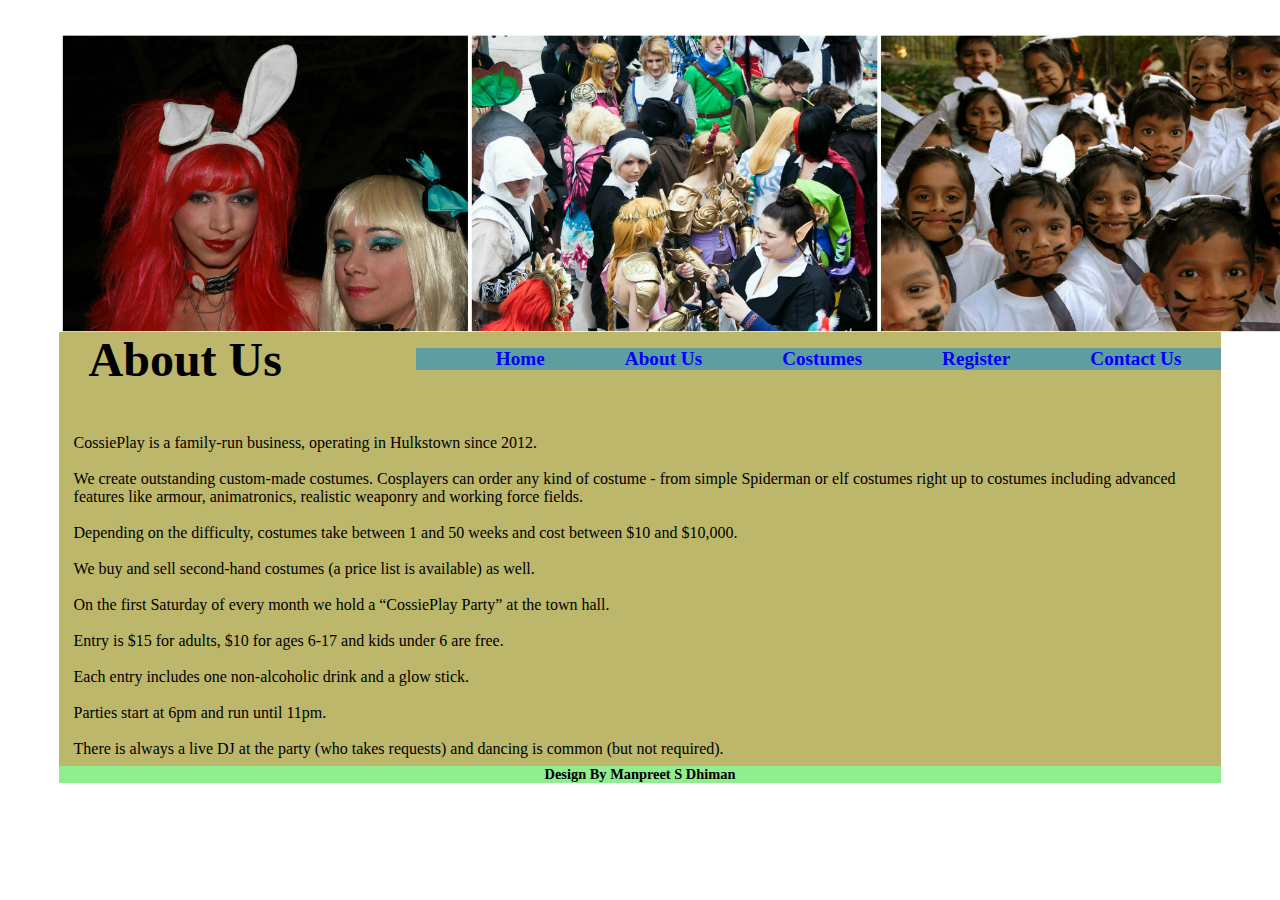
==== about_us.html @ 44657b24 "Add files via upload" ====
<!doctype html>
<html>
<head>
<meta charset="utf-8">
<title>About Us</title>
<link href="styles.css" rel="stylesheet" type="text/css">
<script>
     function run_first() {
		var id_var = sessionStorage.li_id;
		if(id_var) {
			document.getElementById(id_var).style.backgroundColor = "gray";
		}
	}
	
	function nav_li_selected(li_id) {	
		for(i = 0; i < 5; i++) {
			document.getElementById(i.toString()).style.backgroundColor = "";
		}
		document.getElementById(li_id.toString()).style.backgroundColor = "gray";
		
		//store li_id in sessionStorage
		sessionStorage.li_id = li_id.toString();		
	}


</script>
</head>

<body onLoad="run_first()">
	<div id="wrapper">
	<header>
    	<img src="images/BeFunky Collage.jpg" alt="Logo">
    	<h1>About Us</h1>
     </header> 
        <nav>
        	<ul>
            	<li><a href="index.html" id ="0" onClick="nav_li_selected(0)">Home</a></li>
               	<li><a href="about_us.html" id ="1" onClick="nav_li_selected(1)">About Us</a></li>
                <li><a href="Costumes.html" id ="2" onClick="nav_li_selected(2)">Costumes</a></li>
                <li><a href="Register.html" id ="3" onClick="nav_li_selected(3)">Register</a></li>
                <li><a href="ContactUs.html" id ="4" onClick="nav_li_selected(4)">Contact Us</a></li>
            </ul>
        </nav>
        <h1 id="main_h1"></h1>
    <section id="col1">
    	<h2></h2>
        <p>
        
			<br>CossiePlay is a family-run business, operating in Hulkstown since 2012. <br/>
<br>We create outstanding custom-made costumes. Cosplayers can order any kind of costume - from simple Spiderman or elf costumes right up to costumes including advanced features like armour, animatronics, realistic weaponry and working force fields. <br/>
<br>Depending on the difficulty, costumes take between 1 and 50 weeks and cost between $10 and $10,000.<br/>
	<br>We buy and sell second-hand costumes (a price list is available) as well.<br/>
<br>On the first Saturday of every month we hold a “CossiePlay Party” at the town hall.<br/> 
<br>Entry is $15 for adults, $10 for ages 6-17 and kids under 6 are free.<br/>
<br>Each entry includes one non-alcoholic drink and a glow stick.<br/>
<br>Parties start at 6pm and run until 11pm.<br/>
         <br>There is always a live DJ at the party (who takes requests) and dancing is common (but not required). <br/>

        </p>
    </section>
    
    <footer><h3>Design By Manpreet S Dhiman</h3></footer>
    </div>
</body>
</html>
---- styles.css ----
@charset "utf-8";
#wrapper {
	width: 92%;
	margin: 0 auto;
	background-color:darkkhaki;
}
header {
	height:50px;
}
header h1 {
	font-size:300%;
	padding: 30px;
}
header img {
	float:left;
	clear: both;
}
nav ul {
	float:right;
	background-color:cadetblue;
}
nav ul li {
	list-style:none;
	float:left;
	
	font-size:120%;
}

nav ul li a {
	text-decoration: none;
	display: block;
	padding-left: 40px;
	padding-right: 40px;
	font-weight: bold;
	color: blue;
}

header nav ul li a:hover {
	background-color: white;
	
}

#main_h1 {
	clear:both;
}
#col1 {
	width: 95%;
	float: left;
	height: 360px;
	margin: 5px 15px 5px 10px;
	padding: 5px;
	font-size: 100%;
}
#col2 {
	width: 88%;
	float: left;
	height: 250px;
	margin: 5px 15px 5px 10px;
	padding: 5px;
	font-size: 100%;
}


footer {
	clear: both;
	background-color: lightgreen;
}
footer h3 {
	font-size: 90%;
	text-align: center;
}
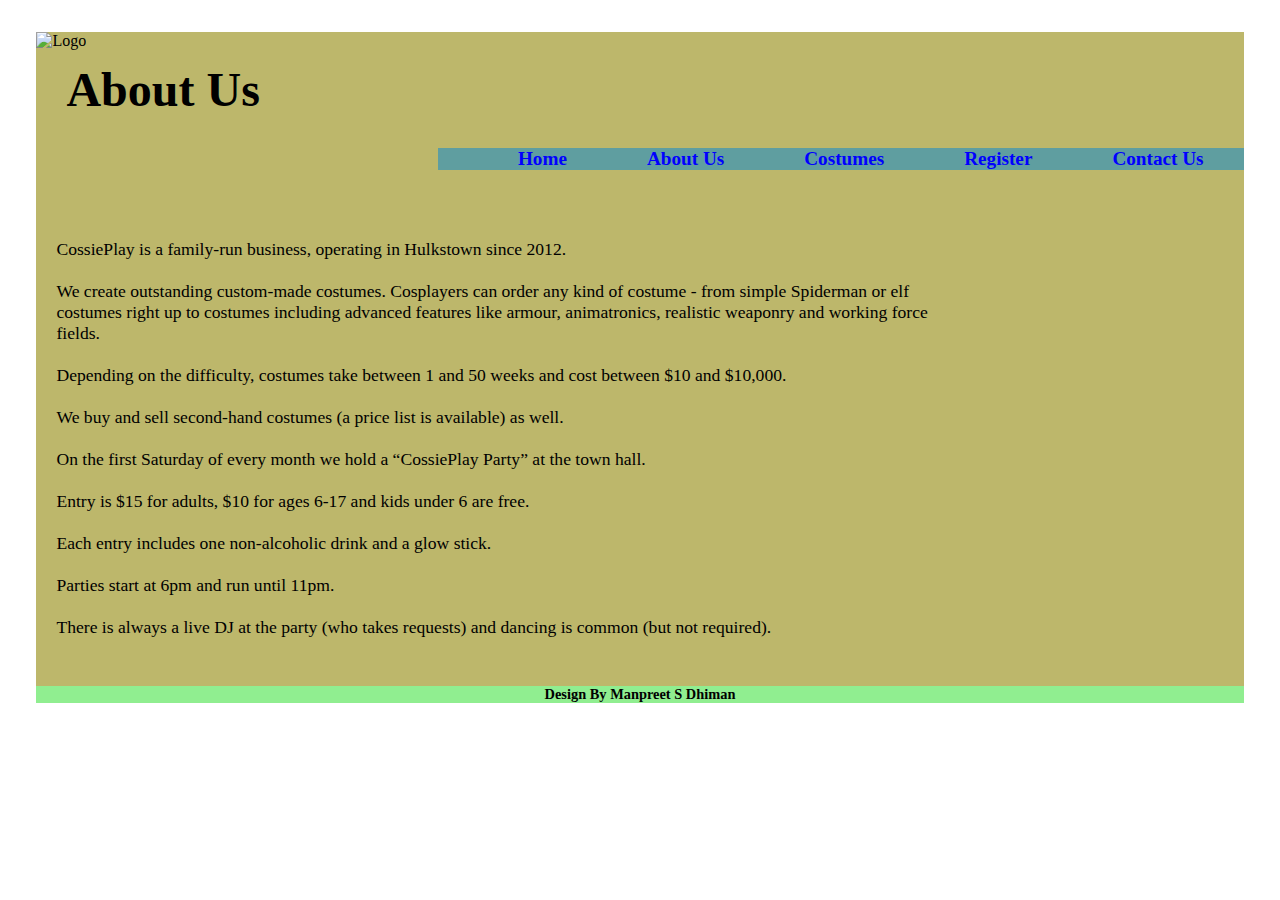
==== commit 14281b2f: "last updated files" ====
--- a/about_us.html
+++ b/about_us.html
@@ -29,7 +29,7 @@
 <body onLoad="run_first()">
 	<div id="wrapper">
 	<header>
-    	<img src="images/BeFunky Collage.jpg" alt="Logo">
+    	<img src="images/costumes2.png" alt="Logo">
     	<h1>About Us</h1>
      </header> 
         <nav>
@@ -42,7 +42,7 @@
             </ul>
         </nav>
         <h1 id="main_h1"></h1>
-    <section id="col1">
+    <section id="col8">
     	<h2></h2>
         <p>
         
--- a/styles.css
+++ b/styles.css
@@ -1,11 +1,11 @@
 @charset "utf-8";
 #wrapper {
-	width: 92%;
+	width: 95.5%;
 	margin: 0 auto;
 	background-color:darkkhaki;
 }
 header {
-	height:50px;
+	height:100px;
 }
 header h1 {
 	font-size:300%;
@@ -46,7 +46,7 @@
 #col1 {
 	width: 95%;
 	float: left;
-	height: 360px;
+	height: 320px;
 	margin: 5px 15px 5px 10px;
 	padding: 5px;
 	font-size: 100%;
@@ -56,6 +56,73 @@
 	float: left;
 	height: 250px;
 	margin: 5px 15px 5px 10px;
+	padding: 5px;
+	font-size: 100%;
+}
+#col3 {
+	width: 45%;
+	float: left;
+	height: 200px;
+	border: solid;
+	margin: 5px 20px  5px 40px;
+	padding: 5px;
+	font-size: 100%;
+}
+#col4 {
+	width: 45%;
+	float: left;
+	height: 200px;
+	border: solid;
+	margin: 5px 20px  5px 40px;
+	padding: 5px;
+	font-size: 100%;
+}
+#col5 {
+	width: 45%;
+	float: left;
+	height: 320px;
+	margin: 5px 20px  5px 50px;
+	padding: 5px;
+	font-size: 100%;
+}
+#col6 {
+	width: 45%;
+	float: left;
+	height: 320px;
+	margin: 5px 20px  5px 40px;
+	padding: 5px;
+	font-size: 100%;
+}
+#col7 {
+	width: 90%;
+	float: left;
+	height: 400px;
+	margin: 5px 20px  5px 45px;
+	padding: 5px;
+	font-size: 100%;
+}
+#col8 {
+	width: 75%;
+	float: left;
+	height: 480px;
+	margin: 5px 20px  5px 15px;
+	padding: 5px;
+	font-size: 110%;
+}
+#col9 {
+	width: 75%;
+	float: left;
+	height: 450px;
+	margin: 5px 20px  5px 15px;
+	padding: 5px;
+	font-size: 120%;
+}
+#col10 {
+	width: 45%;
+	float: left;
+	height: 230px;
+
+	margin: 5px 20px  5px 25px;
 	padding: 5px;
 	font-size: 100%;
 }
